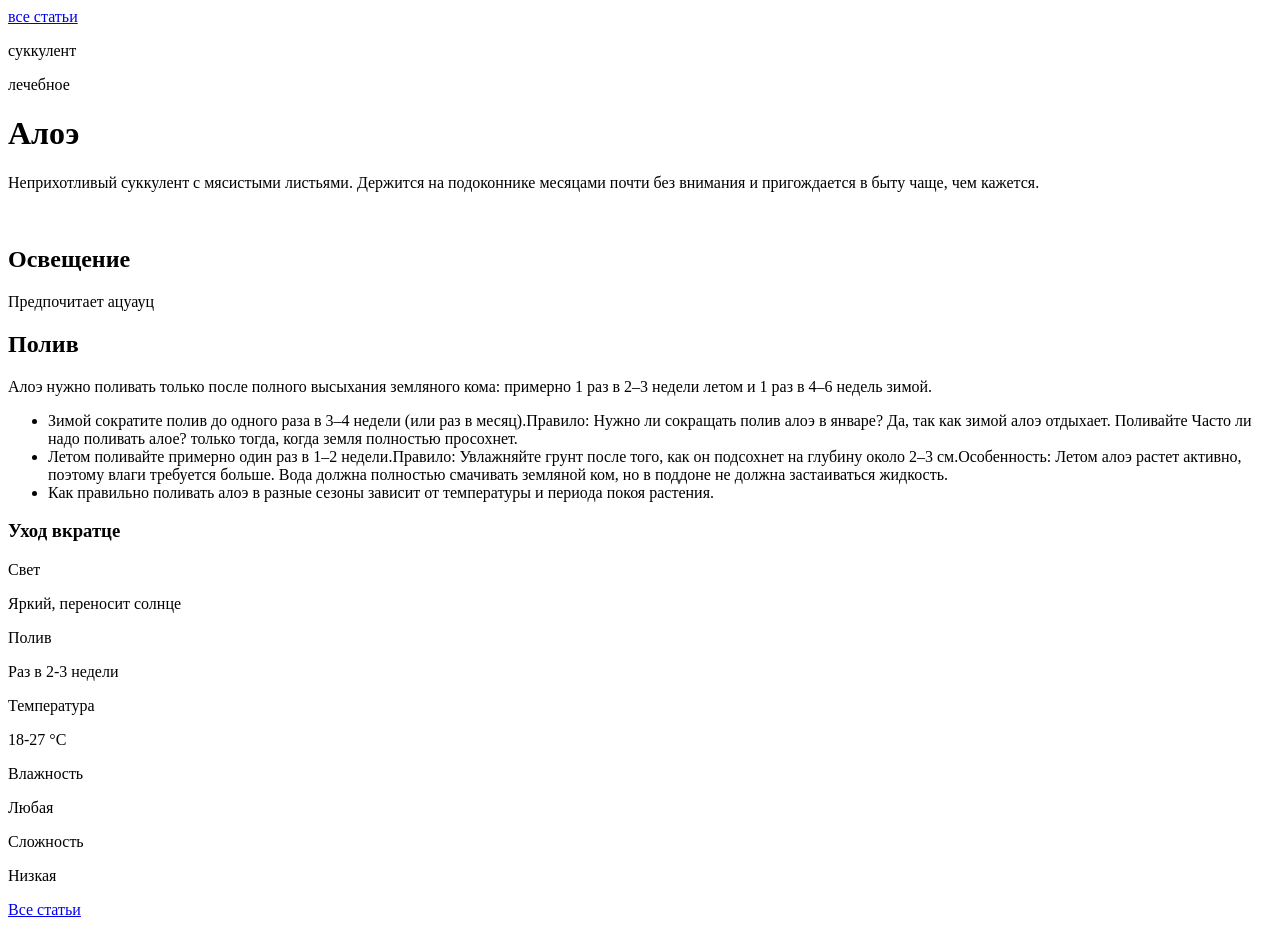
==== src/pages/articles/aloe.html @ 5c7b286a "init commit" ====
<!DOCTYPE html>
<html lang="ru">
<head>
    <meta charset="UTF-8">
    <meta name="viewport" content="width=device-width, initial-scale=1.0">
    <title>Алоэ</title>
</head>
<body class="article">
    <header class="article-header">
        <a href="../articles.html">все статьи</a>

        <div class="article-tags">
            <p class="article-tag">суккулент</p>
            <p class="article-tag">лечебное</p>
        </div>

        <h1 class="article-title">Алоэ</h1>
        <p class="article-lead">
            Неприхотливый суккулент с мясистыми листьями. Держится на подоконнике 
            месяцами почти без внимания и пригождается в быту чаще, чем кажется.
        </p>
    </header>

    <main class="article-main">
        <article class="article-content">
            <img 
            class="article-image"
            src="https://www.ikea.com/lt/ru/images/products/aloe-vera-rastenie-v-gorshke-aloe__1368841_pe957973_s5.jpg?f=xs" 
            alt=""
            >

            <h2 class="article-content__title">Освещение</h2>
            <p class="article-content__text">Предпочитает ацуауц</p>

            <h2 class="article-content__title">Полив</h2>
            <p class="article-content__text">Алоэ нужно поливать только после полного высыхания земляного кома: примерно 1 раз в 2–3 недели летом и 1 раз в 4–6 недель зимой.</p>

            <ul>
                <li>Зимой сократите полив до одного раза в 3–4 недели (или раз в месяц).Правило: Нужно ли сокращать полив алоэ в январе? Да, так как зимой алоэ отдыхает. Поливайте Часто ли надо поливать алое? только тогда, когда земля полностью просохнет.</li>
                <li>Летом поливайте примерно один раз в 1–2 недели.Правило: Увлажняйте грунт после того, как он подсохнет на глубину около 2–3 см.Особенность: Летом алоэ растет активно, поэтому влаги требуется больше. Вода должна полностью смачивать земляной ком, но в поддоне не должна застаиваться жидкость.</li>
                <li>Как правильно поливать алоэ в разные сезоны зависит от температуры и периода покоя растения.</li>
            </ul>
        </article>

        <aside class="article-info">
            <h3 class="article-info__title">Уход вкратце</h3>

            <div class="article-info__wrapper">
                <div class="article-info__stroke">
                    <p>Свет</p>
                    <p>Яркий, переносит солнце</p>
                </div>
                <div class="article-info__stroke">
                    <p>Полив</p>
                    <p>Раз в 2-3 недели</p>
                </div>
                <div class="article-info__stroke">
                    <p>Температура</p>
                    <p>18-27&nbsp;°C</p>
                </div>
                <div class="article-info__stroke">
                    <p>Влажность</p>
                    <p>Любая</p>
                </div>
                <div class="article-info__stroke">
                    <p>Сложность</p>
                    <p>Низкая</p>
                </div>
            </div>

        </aside>
    </main>

    <a href="../articles.html">Все статьи</a>
</body>
</html>
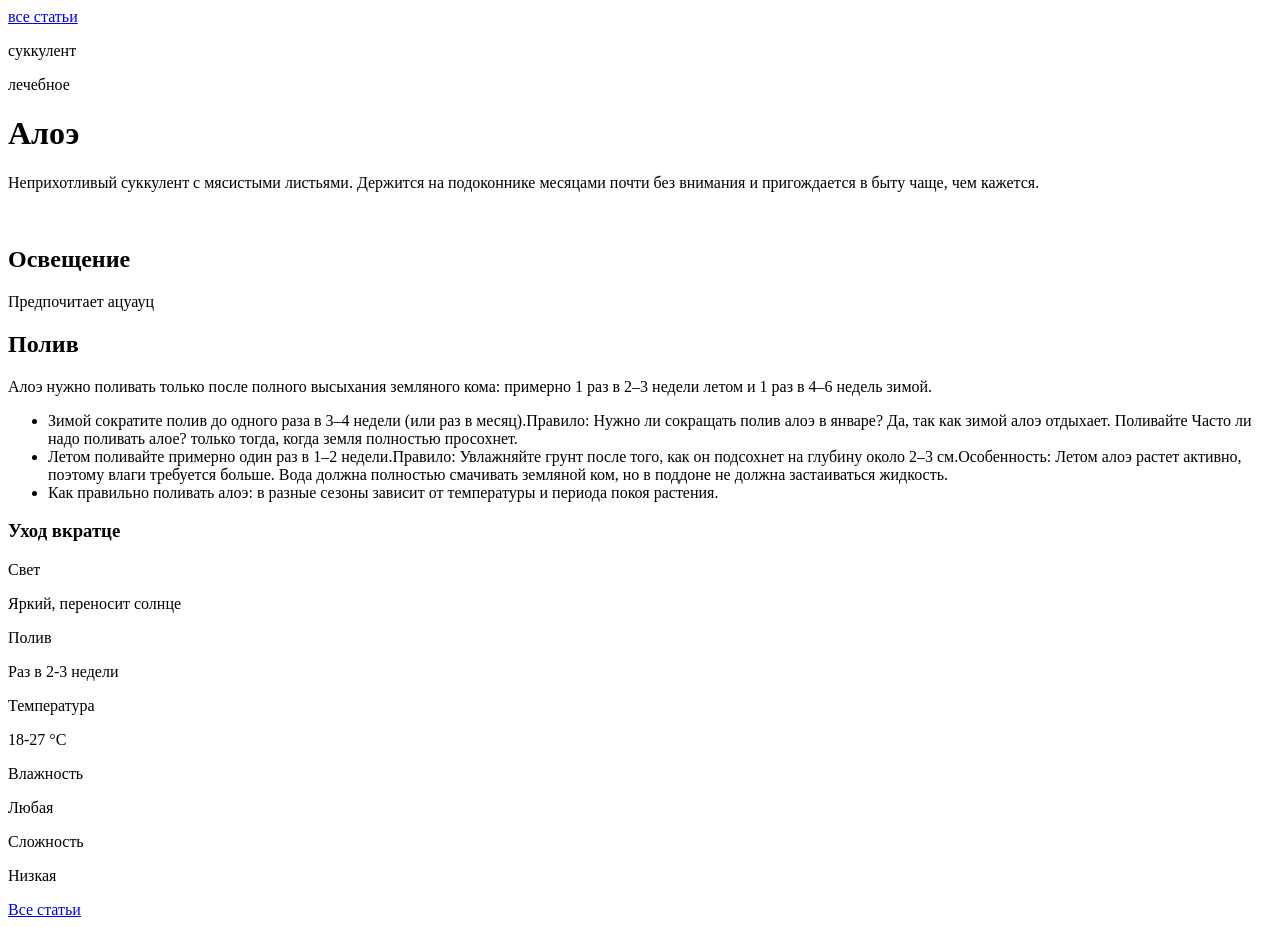
==== commit 2ab66767: "add style for article page" ====
--- a/src/pages/articles/aloe.html
+++ b/src/pages/articles/aloe.html
@@ -17,7 +17,7 @@
         <h1 class="article-title">Алоэ</h1>
         <p class="article-lead">
             Неприхотливый суккулент с мясистыми листьями. Держится на подоконнике 
-            месяцами почти без внимания и пригождается в быту чаще, чем кажется.
+            месяцами почти без внимания и&nbsp;пригождается в быту чаще, чем кажется.
         </p>
     </header>
 
@@ -35,10 +35,10 @@
             <h2 class="article-content__title">Полив</h2>
             <p class="article-content__text">Алоэ нужно поливать только после полного высыхания земляного кома: примерно 1 раз в 2–3 недели летом и 1 раз в 4–6 недель зимой.</p>
 
-            <ul>
-                <li>Зимой сократите полив до одного раза в 3–4 недели (или раз в месяц).Правило: Нужно ли сокращать полив алоэ в январе? Да, так как зимой алоэ отдыхает. Поливайте Часто ли надо поливать алое? только тогда, когда земля полностью просохнет.</li>
-                <li>Летом поливайте примерно один раз в 1–2 недели.Правило: Увлажняйте грунт после того, как он подсохнет на глубину около 2–3 см.Особенность: Летом алоэ растет активно, поэтому влаги требуется больше. Вода должна полностью смачивать земляной ком, но в поддоне не должна застаиваться жидкость.</li>
-                <li>Как правильно поливать алоэ в разные сезоны зависит от температуры и периода покоя растения.</li>
+            <ul class="article-content__list">
+                <li><span>Зимой</span> сократите полив до одного раза в 3–4 недели (или раз в месяц).Правило: Нужно ли сокращать полив алоэ в январе? Да, так как зимой алоэ отдыхает. Поливайте Часто ли надо поливать алое? только тогда, когда земля полностью просохнет.</li>
+                <li><span>Летом</span> поливайте примерно один раз в 1–2 недели.Правило: Увлажняйте грунт после того, как он подсохнет на глубину около 2–3 см.Особенность: Летом алоэ растет активно, поэтому влаги требуется больше. Вода должна полностью смачивать земляной ком, но в поддоне не должна застаиваться жидкость.</li>
+                <li><span>Как правильно поливать алоэ:</span> в разные сезоны зависит от температуры и периода покоя растения.</li>
             </ul>
         </article>
 
